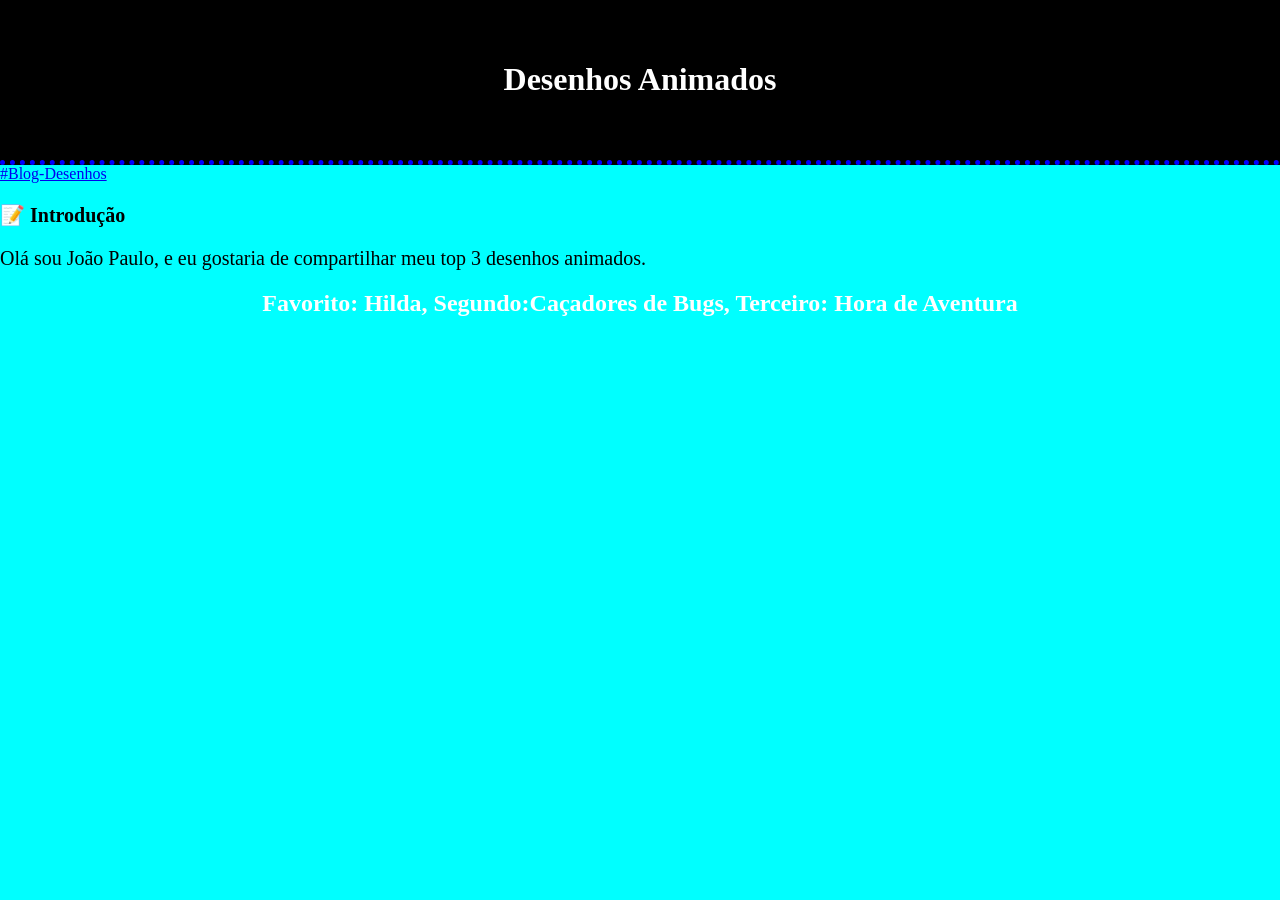
==== index.html @ 83f6a758 "update" ====
<!DOCTYPE html>
<html lang="en">
<head>
    <meta charset="UTF-8">
    <meta name="viewport" content="width=device-width, initial-scale=1.0">
    <link rel="stylesheet" href="style.css">
    <title>Desenhos</title>
</head>
<body>
    <header>
        <h1>Desenhos Animados</h1>
    </header>
        <section>
                <div class="texto">
                    <a href="form.html">#Blog-Desenhos</a>
                    <p class="texto-resumo">📝 <b>Introdução</b></p>
                    <p> Olá sou João Paulo, e eu gostaria de compartilhar meu top 3 desenhos animados.</p>
                </div>
        </section>
        <section>
        <h2>Favorito: Hilda, Segundo:Caçadores de Bugs, Terceiro: Hora de Aventura</h2>

        <div class="categoria-imagem">
            <div class="imagem">
                <img src="https://i.pinimg.com/736x/b5/5c/37/b55c37cc1acc5eb6f2ced6d6e1cf2817.jpg" alt="">
                <img src="https://images4.alphacoders.com/118/thumb-1920-1189324.jpg" alt="">
                <img src="https://i.pinimg.com/736x/ec/2a/e1/ec2ae1f1e7703bfaa9fffd881d40569e.jpg" alt="">
            </div>
    </section>
    </main>
</body> 
</html>
---- style.css ----
header{
    padding: 40px;
    background-color: black;
    border-bottom: 5px dotted;
    border-color: blue;
}

h1{
    color: white;
    text-align: center;
}

body{
    margin: 0px;
    background-color: aqua;
}

.menu{
    padding-top: 80px;
    padding-left: 80px;
    display: flex;
    justify-content:center;
    gap: 10%;
   
}

h1,h2{
    color: white;
    text-align: center;
}

p{
    font-size: 20px;
    font-family: "Times New Roman";
   
}

.texto-resumo{
    font-size: 20px;
    font-family: "Times New Roman";
}

.categoria-imagem img{
   height: 510px;
   width: auto;
}

.categoria-imagem{
    display: flex;
    justify-content: space-between;
    overflow-x: auto;
    gap: 5px

}

footer{
    color: aliceblue;
    margin-top: 5%;
    padding: 55px;
    background-color: black;
    border-top: 5px dotted;
    border-color: rgb(238, 74, 74);
}
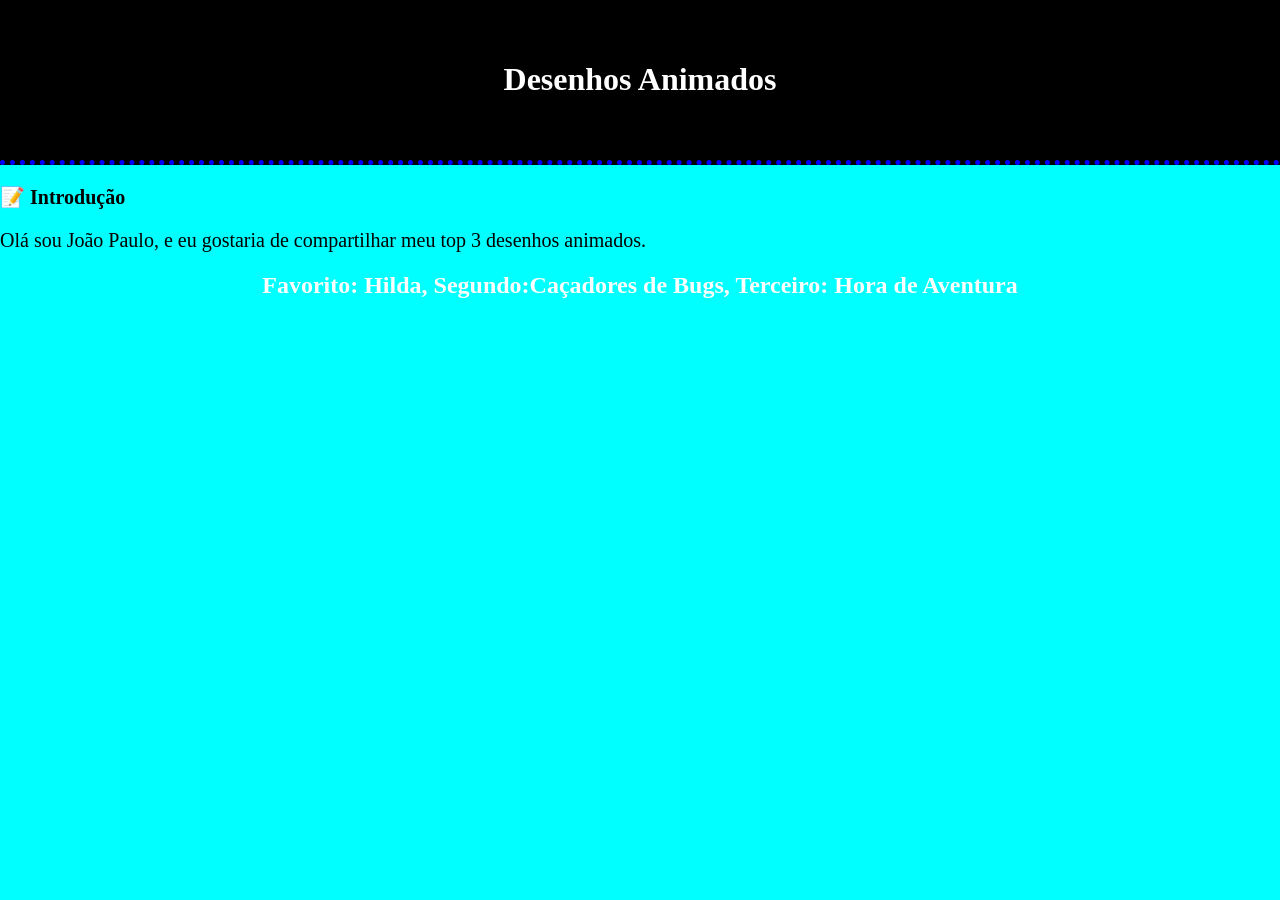
==== commit c4bb4532: "update" ====
--- a/index.html
+++ b/index.html
@@ -12,7 +12,6 @@
     </header>
         <section>
                 <div class="texto">
-                    <a href="form.html">#Blog-Desenhos</a>
                     <p class="texto-resumo">📝 <b>Introdução</b></p>
                     <p> Olá sou João Paulo, e eu gostaria de compartilhar meu top 3 desenhos animados.</p>
                 </div>
--- a/style.css
+++ b/style.css
@@ -41,8 +41,8 @@
 }
 
 .categoria-imagem img{
-   height: 510px;
-   width: auto;
+   height: auto;
+   width: 452px;
 }
 
 .categoria-imagem{
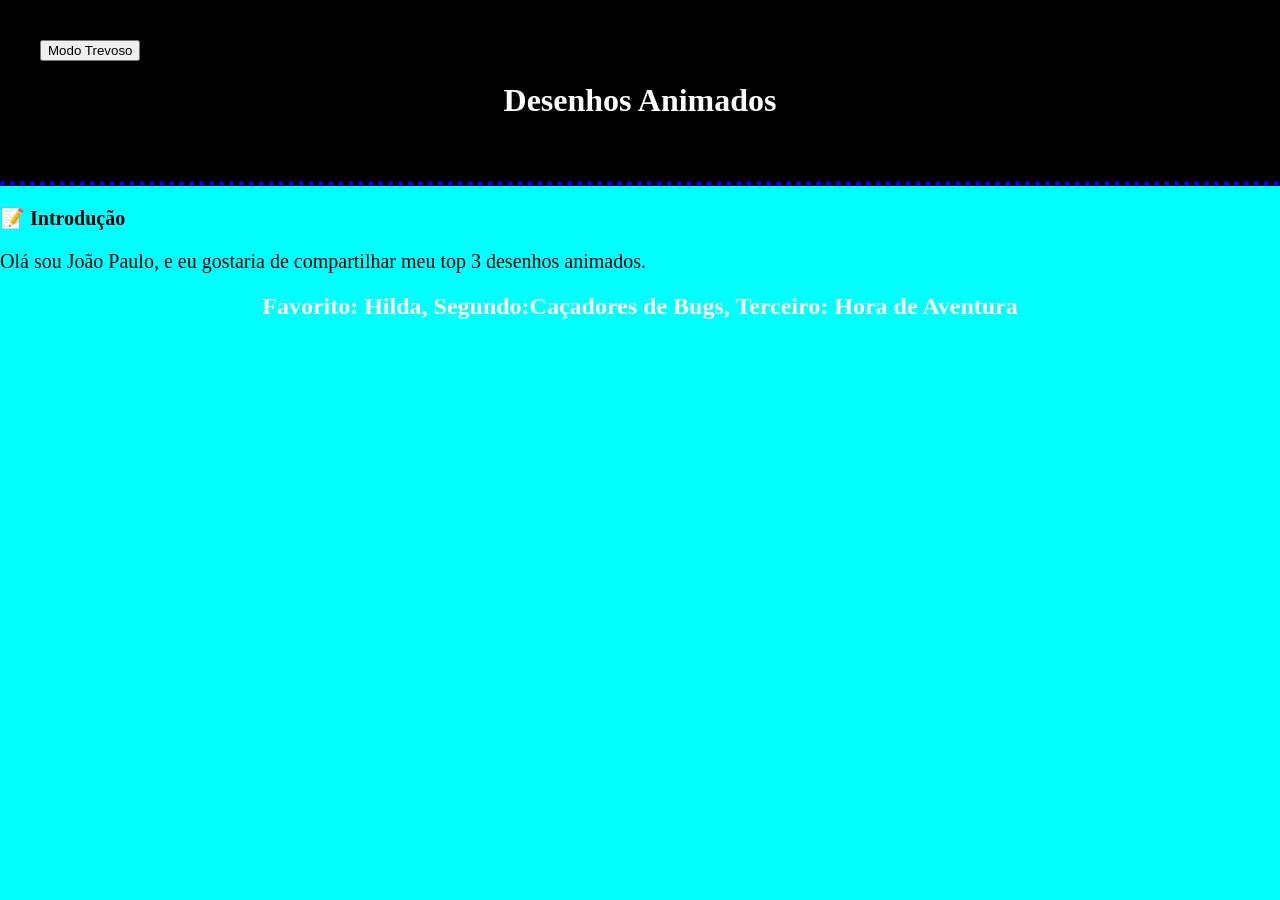
==== commit 7247e812: "update" ====
--- a/index.html
+++ b/index.html
@@ -8,6 +8,7 @@
 </head>
 <body>
     <header>
+        <button>Modo Trevoso</button>
         <h1>Desenhos Animados</h1>
     </header>
         <section>
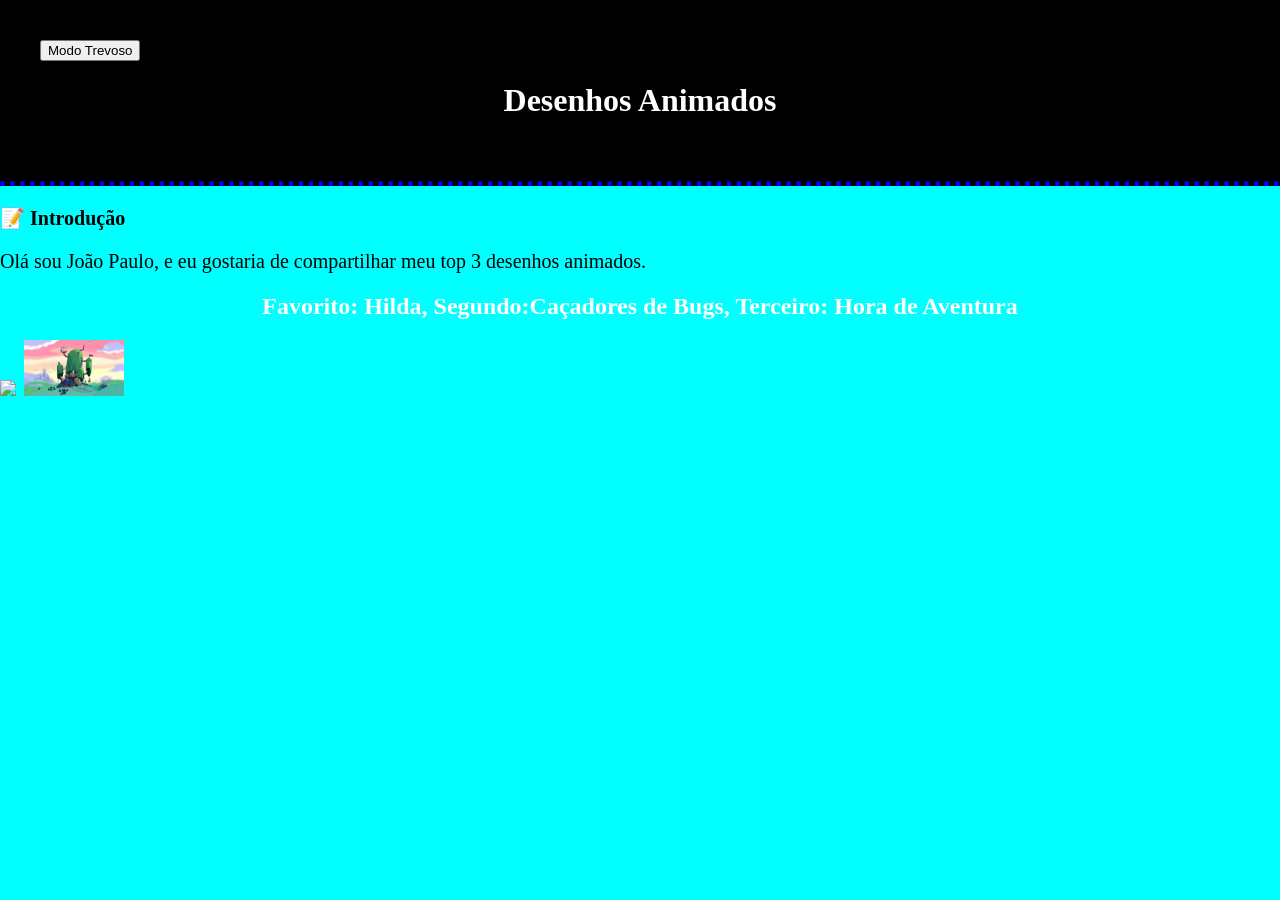
==== commit 49db2346: "update" ====
--- a/index.html
+++ b/index.html
@@ -8,7 +8,7 @@
 </head>
 <body>
     <header>
-        <button>Modo Trevoso</button>
+        <button onclick="mudarcordofundo">Modo Trevoso</button>
         <h1>Desenhos Animados</h1>
     </header>
         <section>
@@ -22,9 +22,9 @@
 
         <div class="categoria-imagem">
             <div class="imagem">
-                <img src="https://i.pinimg.com/736x/b5/5c/37/b55c37cc1acc5eb6f2ced6d6e1cf2817.jpg" alt="">
+                <img src="hilda.jpeg alt="">
                 <img src="https://images4.alphacoders.com/118/thumb-1920-1189324.jpg" alt="">
-                <img src="https://i.pinimg.com/736x/ec/2a/e1/ec2ae1f1e7703bfaa9fffd881d40569e.jpg" alt="">
+                <img src="horadeaventura.jpeg" alt="">
             </div>
     </section>
     </main>
--- a/style.css
+++ b/style.css
@@ -13,6 +13,7 @@
 body{
     margin: 0px;
     background-color: aqua;
+    height: 100vh;
 }
 
 .menu{
@@ -42,7 +43,7 @@
 
 .categoria-imagem img{
    height: auto;
-   width: 452px;
+   width: 100px;
 }
 
 .categoria-imagem{
@@ -60,4 +61,4 @@
     background-color: black;
     border-top: 5px dotted;
     border-color: rgb(238, 74, 74);
-}+}
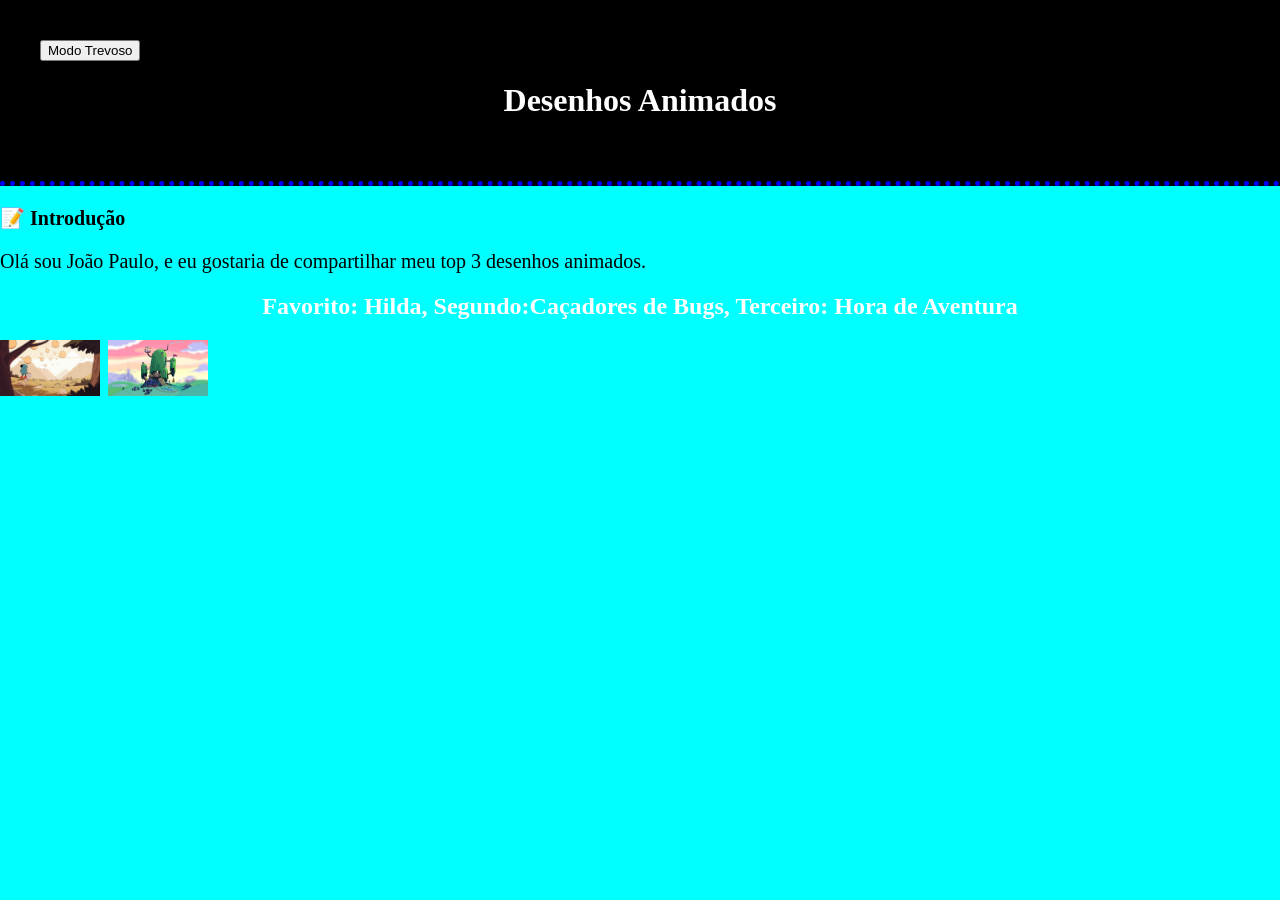
==== commit d496e111: "update" ====
--- a/index.html
+++ b/index.html
@@ -22,7 +22,7 @@
 
         <div class="categoria-imagem">
             <div class="imagem">
-                <img src="hilda.jpeg alt="">
+                <img src="hildawallpaper.png" alt="">
                 <img src="https://images4.alphacoders.com/118/thumb-1920-1189324.jpg" alt="">
                 <img src="horadeaventura.jpeg" alt="">
             </div>
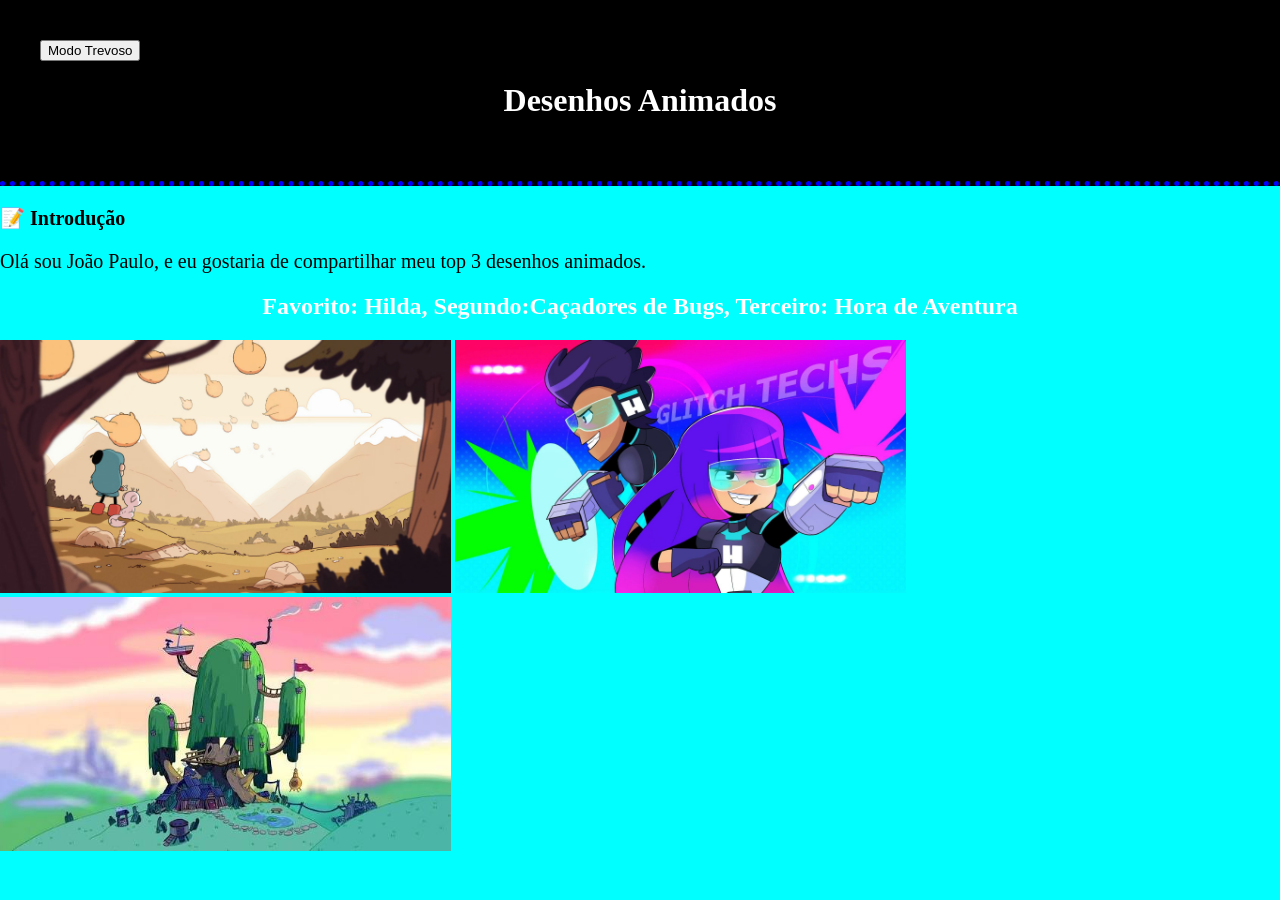
==== commit dbe7a096: "save" ====
--- a/index.html
+++ b/index.html
@@ -23,7 +23,7 @@
         <div class="categoria-imagem">
             <div class="imagem">
                 <img src="hildawallpaper.png" alt="">
-                <img src="https://images4.alphacoders.com/118/thumb-1920-1189324.jpg" alt="">
+                <img src="glithtecs.jpg" alt="">
                 <img src="horadeaventura.jpeg" alt="">
             </div>
     </section>
--- a/style.css
+++ b/style.css
@@ -43,7 +43,7 @@
 
 .categoria-imagem img{
    height: auto;
-   width: 100px;
+   width:451px;
 }
 
 .categoria-imagem{
